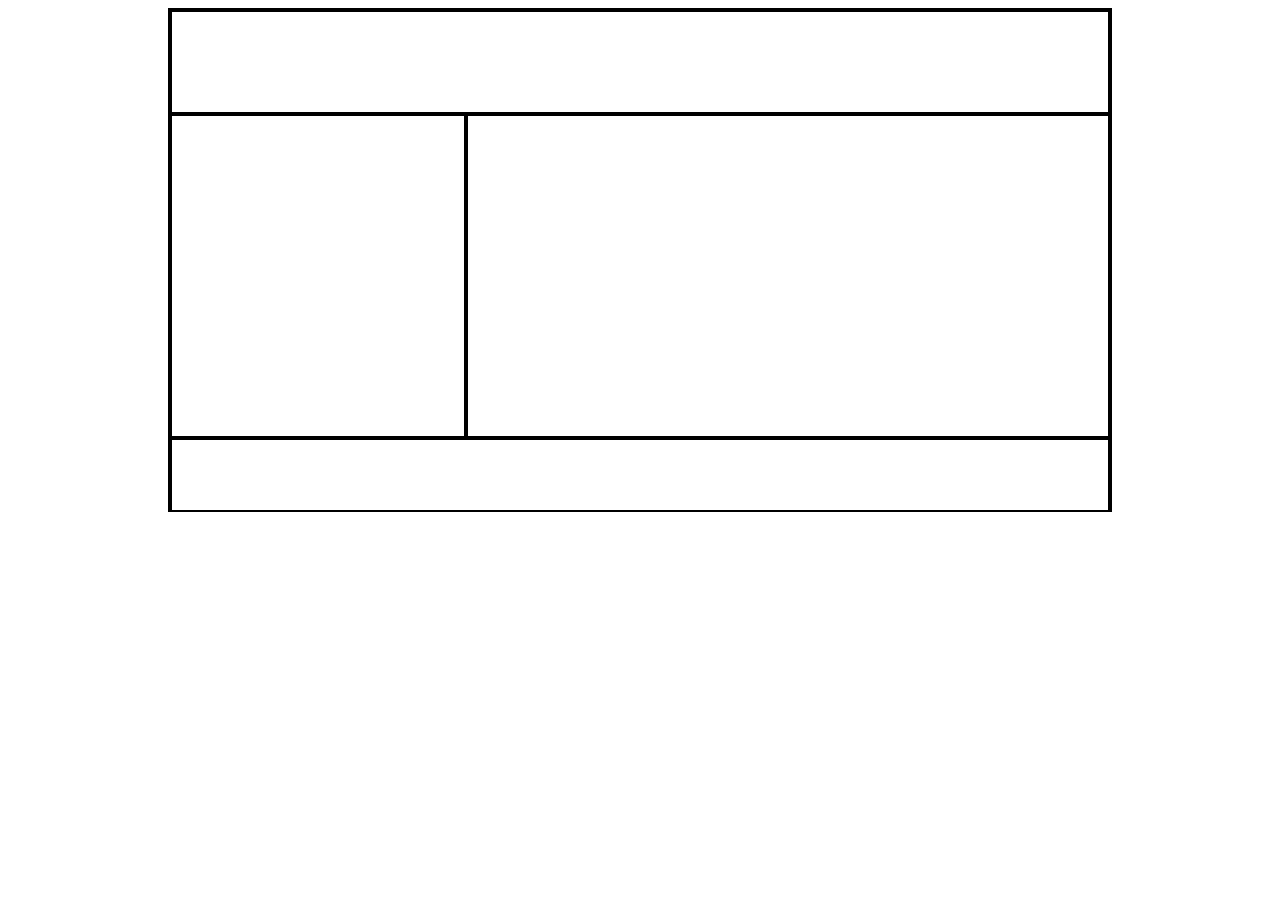
==== 01_exercico_divisoes/index.html @ 4f0d934d "Criando a estrutura básica" ====
<!DOCTYPE html>
<html lang="pt-br">
<head>
    <meta charset="UTF-8">
    <meta http-equiv="X-UA-Compatible" content="IE=edge">
    <meta name="viewport" content="width=device-width, initial-scale=1.0">
    <link rel="stylesheet" href="style.css">
    <title>01 - Layout Divisões</title>
</head>
<body>
    <div class="principal">

        <div class="topo">
            
        </div>

        <div class="meio">

            <div class="coluna_esquerda"></div>

            <div class="coluna_direita"></div>
        </div>

        <div class="rodape"></div>
    </div>
</body>
</html>
---- 01_exercico_divisoes/style.css ----
.principal {
    width: 940px;
    height: 500px;
    border: 2px solid #000000;
    margin: 0 auto;
}

.topo {
    height: 100px;
    border: 2px solid black;
}

.coluna_esquerda {
    width: 292px;
    height: 320px;
    border: 2px solid black;
    float:left;
}

.coluna_direita {
    width: 640px;
    height: 320px;
    border: 2px solid black;
    float: right;
}

.rodape {
    height: 70px;
    border: 2px solid black;
    clear: right;
}
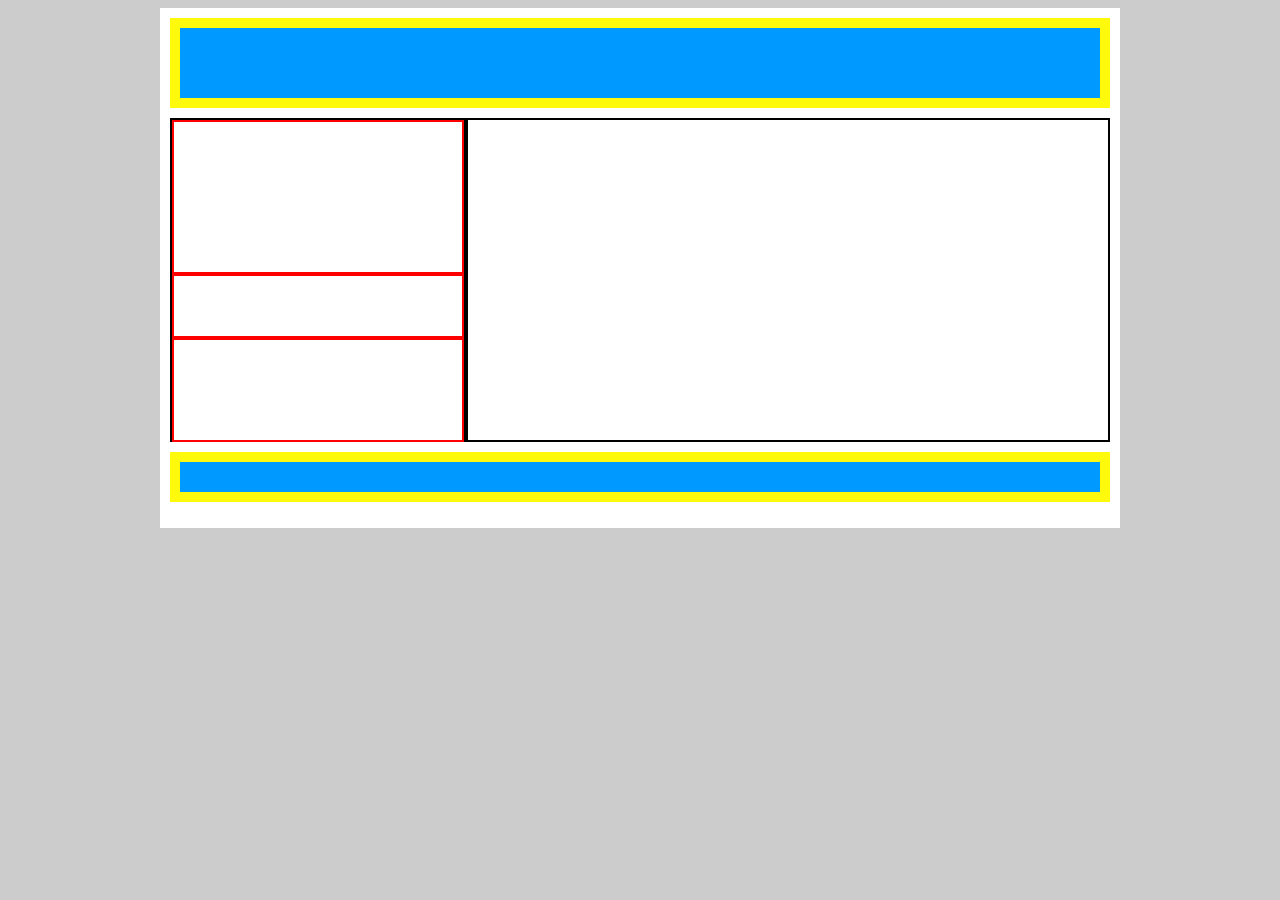
==== commit b211bb43: "Incluindo blocos nas colunas" ====
--- a/01_exercico_divisoes/index.html
+++ b/01_exercico_divisoes/index.html
@@ -10,15 +10,21 @@
 <body>
     <div class="principal">
 
-        <div class="topo">
-            
-        </div>
+        <div class="topo"></div>
 
         <div class="meio">
 
-            <div class="coluna_esquerda"></div>
+            <div class="coluna_esquerda">
+                <div class="esquerda_bloco_01"></div>
+                <div class="esquerda_bloco_02"></div>
+                <div class="esquerda_bloco_03"></div>
+            </div>
 
-            <div class="coluna_direita"></div>
+            <div class="coluna_direita">
+                <div class="direita_bloco_01"></div>
+                <div class="direita_bloco_02"></div>
+                <div class="direita_bloco_03"></div>
+            </div>
         </div>
 
         <div class="rodape"></div>
--- a/01_exercico_divisoes/style.css
+++ b/01_exercico_divisoes/style.css
@@ -1,20 +1,42 @@
+body{
+    background: #cccccc;
+}
+
 .principal {
     width: 940px;
     height: 500px;
-    border: 2px solid #000000;
+    background: white;
     margin: 0 auto;
+    padding: 10px;
 }
 
 .topo {
-    height: 100px;
-    border: 2px solid black;
+    height: 70px;
+    border: 10px solid #fffa0b;
+    background: #0099ff;
 }
 
 .coluna_esquerda {
     width: 292px;
     height: 320px;
     border: 2px solid black;
+    margin: 10px 0;
     float:left;
+}
+
+.esquerda_bloco_01 {
+    border: 2px solid red;
+    height: 150px;
+}
+
+.esquerda_bloco_02 {
+    border: 2px solid red;
+    height: 60px;
+}
+
+.esquerda_bloco_03 {
+    border: 2px solid red;
+    height: 100px;
 }
 
 .coluna_direita {
@@ -22,10 +44,12 @@
     height: 320px;
     border: 2px solid black;
     float: right;
+    margin: 10px 0;
 }
 
 .rodape {
-    height: 70px;
-    border: 2px solid black;
+    height: 30px;
+    border: 10px solid #fffa0b;
+    background: #0099ff;
     clear: right;
 }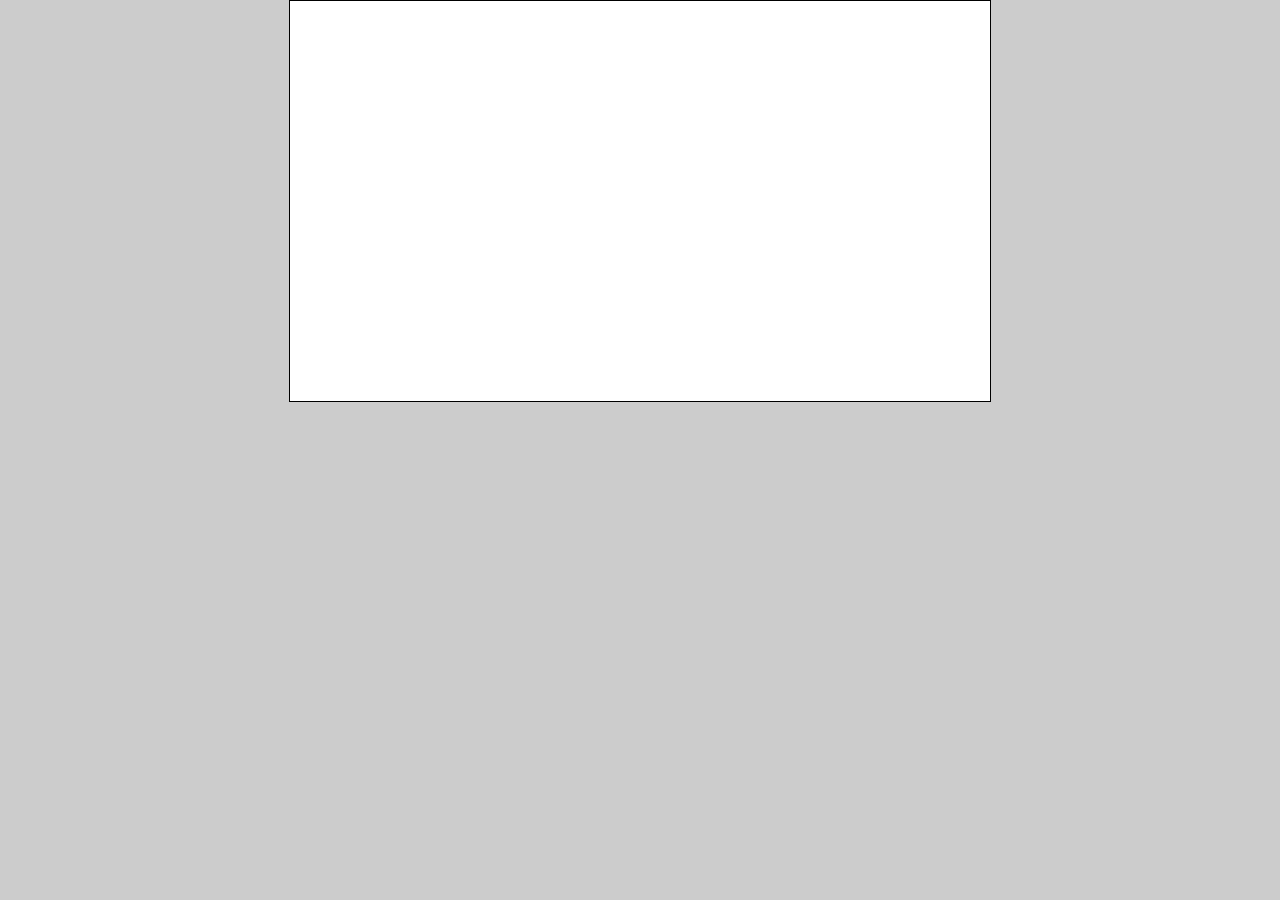
==== commit 48e774c1: "Resetando o exercício" ====
--- a/01_exercico_divisoes/index.html
+++ b/01_exercico_divisoes/index.html
@@ -4,12 +4,12 @@
     <meta charset="UTF-8">
     <meta http-equiv="X-UA-Compatible" content="IE=edge">
     <meta name="viewport" content="width=device-width, initial-scale=1.0">
-    <link rel="stylesheet" href="style.css">
+    <link rel="stylesheet" href="css/reset.css">
+    <link rel="stylesheet" href="css/style.css">
     <title>01 - Layout Divisões</title>
 </head>
-<body>
-    <div class="principal">
-
+<body>   
+    <div class="container">        
         <div class="topo"></div>
 
         <div class="meio">
@@ -25,9 +25,9 @@
                 <div class="direita_bloco_02"></div>
                 <div class="direita_bloco_03"></div>
             </div>
-        </div>
+        </div>   
 
         <div class="rodape"></div>
-    </div>
+    </div>    
 </body>
 </html>--- a/01_exercico_divisoes/css/style.css
+++ b/01_exercico_divisoes/css/style.css
@@ -0,0 +1,11 @@
+body{
+    background: #cccccc;
+}
+
+.container {
+    width: 700px;
+    height: 400px;   
+    background: white;
+    border: 1px solid black;
+    margin: 0 auto;
+}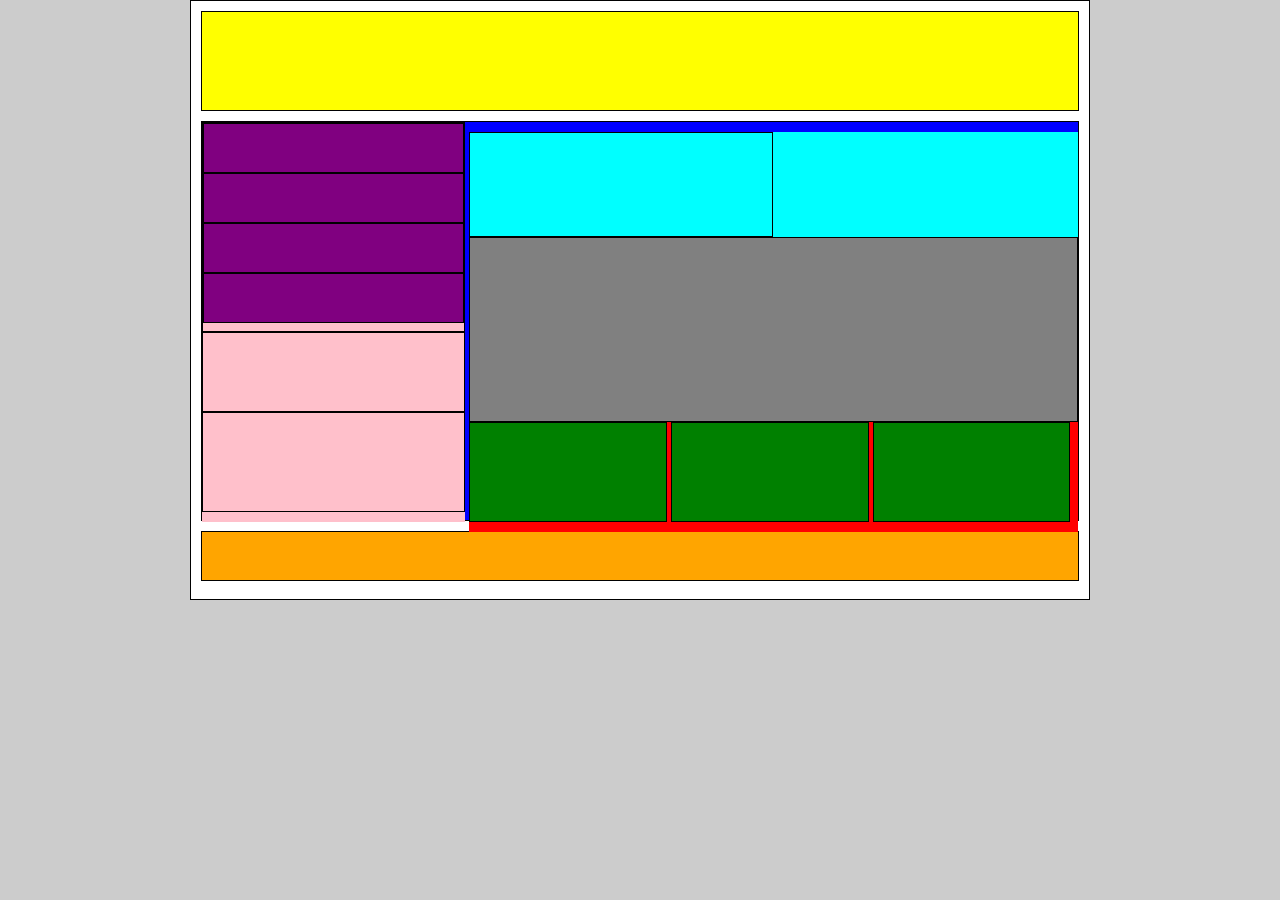
==== commit ec056269: "Etapa final a divisão básica" ====
--- a/01_exercico_divisoes/index.html
+++ b/01_exercico_divisoes/index.html
@@ -15,15 +15,27 @@
         <div class="meio">
 
             <div class="coluna_esquerda">
-                <div class="esquerda_bloco_01"></div>
+                <div class="esquerda_bloco_01">
+                    <div class="bloco_01_item"></div>
+                    <div class="bloco_01_item"></div>
+                    <div class="bloco_01_item"></div>
+                    <div class="bloco_01_item"></div>
+                </div>
                 <div class="esquerda_bloco_02"></div>
                 <div class="esquerda_bloco_03"></div>
             </div>
 
             <div class="coluna_direita">
-                <div class="direita_bloco_01"></div>
+                <div class="direita_bloco_01">
+                    <div></div>
+                    <div></div>
+                </div>
                 <div class="direita_bloco_02"></div>
-                <div class="direita_bloco_03"></div>
+                <div class="direita_bloco_03">
+                    <div></div>
+                    <div></div>
+                    <div></div>
+                </div>
             </div>
         </div>   
 
--- a/01_exercico_divisoes/css/style.css
+++ b/01_exercico_divisoes/css/style.css
@@ -3,9 +3,118 @@
 }
 
 .container {
-    width: 700px;
-    height: 400px;   
+    width: 900px;
+    height: 600px;   
     background: white;
     border: 1px solid black;
     margin: 0 auto;
+    padding: 10px;
+    box-sizing: border-box;
+}
+
+.topo {
+    width: 100%;
+    height: 100px;
+    border: 1px solid black;
+    background: yellow;
+    box-sizing: border-box;
+}
+
+.meio {
+    width: 100%;
+    height: 400px;
+    border: 1px solid black;
+    margin: 10px 0;
+    background: blue;
+    box-sizing: border-box;
+}
+
+/* COLUNA ESQUERDA*/
+.coluna_esquerda {
+    width: 30%;
+    height: 400px;
+    display: inline-block;
+    background: pink;
+}
+
+.esquerda_bloco_01 {
+    width: 100%;
+    height: 210px;
+    border: 1px solid black;
+    box-sizing: border-box;
+}
+
+.bloco_01_item {
+    width: 100%;
+    height: 50px;
+    border: 1px solid black;
+    background: purple; 
+    box-sizing: border-box;
+}
+
+.esquerda_bloco_02 {
+    width: 100%;
+    height: 80px;
+    border: 1px solid black;
+    box-sizing: border-box;
+}
+
+.esquerda_bloco_03 {
+    width: 100%;
+    height: 100px;
+    border: 1px solid black;
+    box-sizing: border-box;
+}
+
+
+/* COLUNA DIREITA*/
+.coluna_direita {
+    width: 69.5%;
+    height: 400px;
+    display: inline-block;
+    background: red;
+}
+
+.direita_bloco_01 {
+    width: 100%;
+    height: 105px;
+    background: aqua;
+}
+
+.direita_bloco_01 > div {
+    width: 50%;
+    height: 105px;
+    border: 1px solid black;    
+    box-sizing: border-box;
+}
+
+.direita_bloco_02 {
+    width: 100%;
+    height: 185px;
+    border: 1px solid black;
+    background: gray;
+    box-sizing: border-box;
+}
+
+.direita_bloco_03 {
+    width: 100%;
+    height: 100px;
+   
+}
+
+.direita_bloco_03 > div {
+    width: 32.5%;
+    height: 100px;
+    border: 1px solid black;
+    display: inline-block;
+    box-sizing: border-box;
+    background: green;
+}
+
+.rodape {
+    width: 100%;
+    height: 50px;
+    border: 1px solid black;
+    background: orange;
+    box-sizing: border-box;
 }